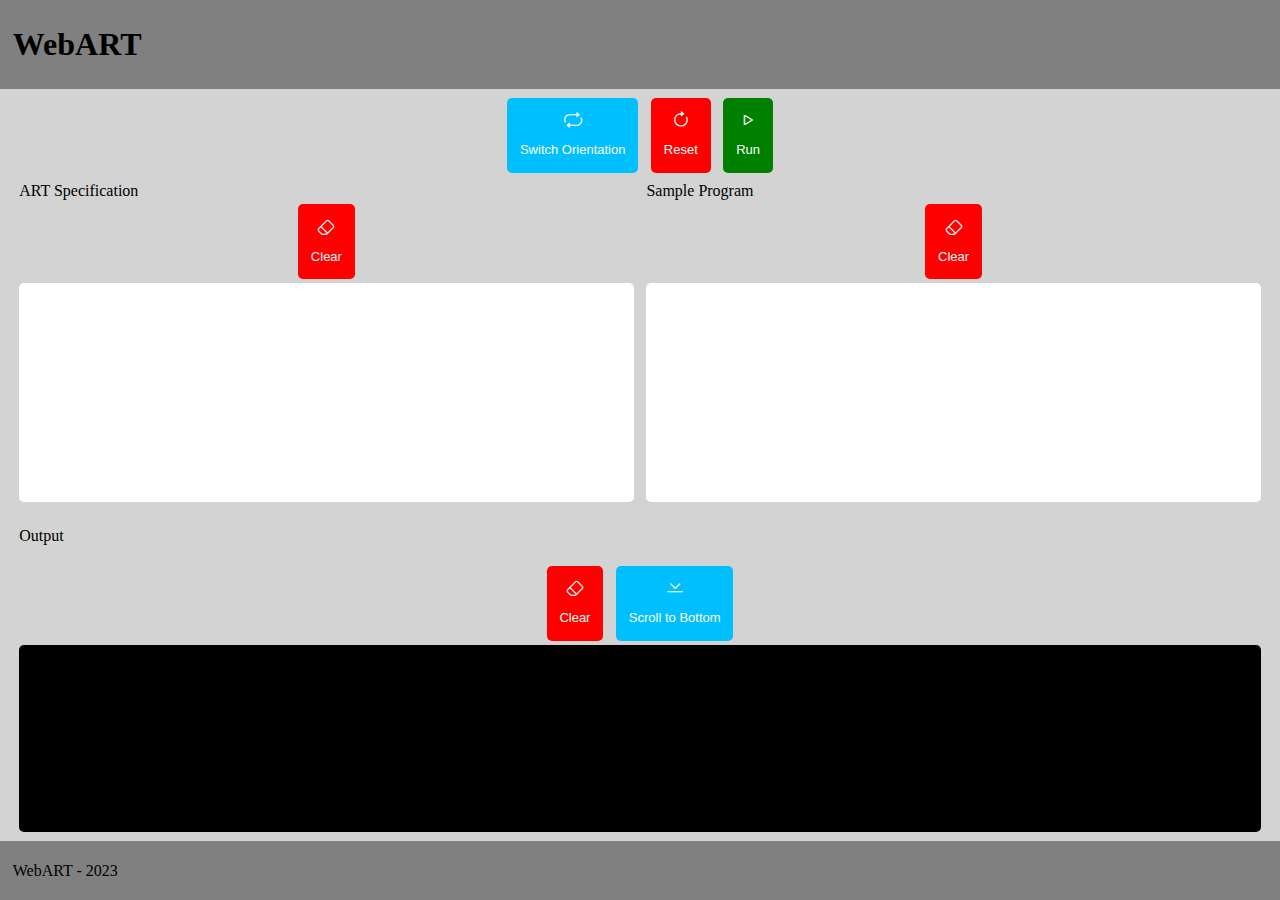
==== src/main/resources/static_resources/index.html @ a3686bf2 "Updated toolbar button styles with text" ====
<html>

    <head>

        <link rel="stylesheet" href="styles/main.css">
        <link rel="stylesheet" href="styles/ide.css">
        <link rel="stylesheet" href="styles/editor.css">
        <link rel="stylesheet" href="styles/output.css">
        <link rel="stylesheet" href="styles/toolbar.css">
        <link rel="stylesheet" href="styles/button.css">

        <script src="scripts/debugger.js"></script>
        <script src="scripts/cookies.js"></script>
        <script src="scripts/apiRequest.js"></script>


        <script src="scripts/ide/ide.js"></script>
        <script src="scripts/ide/editorGrid.js"></script>

        <script src="scripts/output/output.js"></script>

        <link rel="stylesheet" href="styles/editorInput.css" />
        <script src="scripts/editor/editorInput.js"></script>
        <script src="scripts/editor/syntaxHighlighter.js"></script>

        <link rel="stylesheet" href="https://cdn.jsdelivr.net/npm/bootstrap-icons@1.10.5/font/bootstrap-icons.css">

    </head>

    <body onload="IDE.initalise()">

        <header>
            <h1>WebART</h1>
        </header>

        <main>

            <div class="toolbar">
                <button class="button" title="Switch Orientation" onclick="IDE.switchOrientation()" style="background-color: deepskyblue; color: white;">
                    <i class="bi bi-repeat"></i>
                    <p>Switch Orientation</p>
                </button>


                <button class="button" title="Reset" onclick="IDE.reset()" style="background-color: red; color: white;">
                    <i class="bi bi-arrow-clockwise"></i>
                    <p>Reset</p>
                </button>

                <button class="button" title="Run" onclick="IDE.run()" style="background-color: green; color: white;">
                    <i class="bi bi-play"></i>
                    <p>Run</p>
                </button>

            </div>

            <div class="editor-grid vertical-output" id="editor-grid">

                <!-- ART Specification Editor-->
                <div class="editor" id="art-editor">
                    <p>ART Specification</p>
                    
                    <div class="toolbar">

                        <button class="button" title="Clear" onclick="EditorInput.reset('art-highlighted-editor');" style="background-color: red; color: white;">
                            <i class="bi bi-eraser"></i>
                            <p>Clear</p>
                        </button>

                    </div>

                    <!-- Syntax highlighted code editor -->
                    <div id="art-highlighted-editor" class="editor-container">
                        <textarea id="input" spellcheck="false" oninput="EditorInput.update(this); EditorInput.scroll(this);" onscroll="EditorInput.scroll(this);" onkeydown="EditorInput.tabHandler(this, event);"></textarea>
                        <code id="highlighted"></code>
                    </div>

                </div>

                <!-- Sample Program Editor -->
                <div class="editor" id="str-editor">
                    <p>Sample Program</p>
                    
                    <div class="toolbar">
                        
                        <button class="button" title="Clear" onclick="EditorInput.reset('str-highlighted-editor');" style="background-color: red; color: white;">
                            <i class="bi bi-eraser"></i>
                            <p>Clear</p>
                        </button>
                        
                    </div>

                    <!-- Syntax highlighted code editor -->
                    <div id="str-highlighted-editor" class="editor-container">
                        <textarea id="input" spellcheck="false" oninput="EditorInput.update(this); EditorInput.scroll(this);" onscroll="EditorInput.scroll(this);" onkeydown="EditorInput.tabHandler(this, event);"></textarea>
                        <code id="highlighted"></code>
                    </div>

                </div>

                <!-- Output Console -->
                <div id="output-container">
                    <p>Output</p>

                    <div class="toolbar">
                        
                        <button class="button" title="Clear" onclick="Output.clear('output');" style="background-color: red; color: white;">
                            <i class="bi bi-eraser"></i>
                            <p>Clear</p>
                        </button>

                        <button class="button" title="Scroll to Bottom" onclick="Output.scrollToBottom('output');" style="background-color: deepskyblue; color: white;">
                            <i class="bi bi-chevron-bar-down"></i>
                            <p>Scroll to Bottom</p>
                        </button>

                    </div>

                    <div id="output" class="output">
                        <code id="content"></code>
                    </div>

                </div>

            </div>

        </main>

        <footer>

            <p>WebART - 2023</p>

        </footer>


    </body>

</html>
---- src/main/resources/static_resources/styles/main.css ----
* {
    -webkit-box-sizing: border-box; /* Safari/Chrome, other WebKit */
    -moz-box-sizing: border-box;    /* Firefox, other Gecko */
    box-sizing: border-box;         /* Opera/IE 8+ */
}
---- src/main/resources/static_resources/styles/ide.css ----
html {
    height: 100%;
}

body {
    min-height: 100%;
    display: flex;
    flex-direction: column;
    justify-content: center;
    padding: 0;
    margin: 0;
    overflow: hidden;
    background-color: lightgray;
}

header,
main,
footer {
    padding: 0.5vh 1vw;
    margin: 0;
}

header,
footer {
    background-color: grey;
}

main {
    flex: 1;
    display: flex;
    flex-direction: column;
    justify-content: center;
}


.editor-grid {
    flex: 1;
    display: grid;
    grid-template-columns: repeat(2, 50%);
    grid-template-rows: repeat(2, 50%);
}

.editor-grid > * {
    padding: 0.5vh 0.5vw;
}

.editor-grid > #output-container {
    display: flex;
    flex-direction: column;
    justify-content: center;
}

.editor-grid.horizontal-output > #output-container {
    grid-column: 1 / 3;
    grid-row: 2 / 3;
}

.editor-grid.vertical-output > #output-container {
    grid-column: 2 / 3;
    grid-row: 1 / 3;
}
---- src/main/resources/static_resources/styles/editor.css ----
.editor {
    flex: 1;
    display: flex;
    flex-direction: column; 
    background-color: inherit;
}

.editor > p,
.editor > div
.editor > .editor-container
{
    padding: 0px;
    margin: 0px;
}
---- src/main/resources/static_resources/styles/output.css ----
.output {
    flex: 1;
    background-color: black;
    color: white;
    white-space: pre;
    overflow: scroll;
    position: relative;
    border-radius: 5px;
}

.output > #content {
    position: absolute;
    top: 0px;
    bottom: 0px;
    left: 0px;
    right: 0px;

    padding: 0.5vh 0.5vw;
    font-size: 12px;
}
---- src/main/resources/static_resources/styles/toolbar.css ----
.toolbar {

    display: flex;
    flex-direction: row;
    justify-content: center;
    padding: 0.5vh 0.5vw;
    gap: 1vw;

}
---- src/main/resources/static_resources/styles/button.css ----
.button {
    border: none;
    border-radius: 5px;
    margin: 0;
    padding: 1.5vh 1vw 0.25vh; /* top, left/right, bottom */
    text-align: center;
    text-decoration: none;
    display: flex;
    flex-direction: column;
    justify-content: center;
    align-items: center;
    
}

.button > i {
    display: block;
    font-size: large;
}

.button > p {
    font-size: small;
}
---- src/main/resources/static_resources/styles/editorInput.css ----
.editor-container {
    flex: 1;
    position: relative;
}


.editor-container > * {
    /* Positioning */
    position: absolute;
    top: 0;
    bottom: 0;
    left: 0;
    right: 0;
    /* Size */
    width: 100%;
    height: 100%;
    resize: none;
    overflow: scroll;
    padding: 0.5vh 0.5vw;
    /* Colour and border */
    background-color: white;
    border: none;
    border-radius: 5px;
    /* Font */
    font-family: monospace;
    font-size: 12px;
    tab-size: 2;
    white-space: pre;
}


.editor-container > code {
    z-index: 0;
}

.editor-container > textarea {
    z-index: 1;
    color: transparent;
    background: transparent;
    caret-color: blue;
}
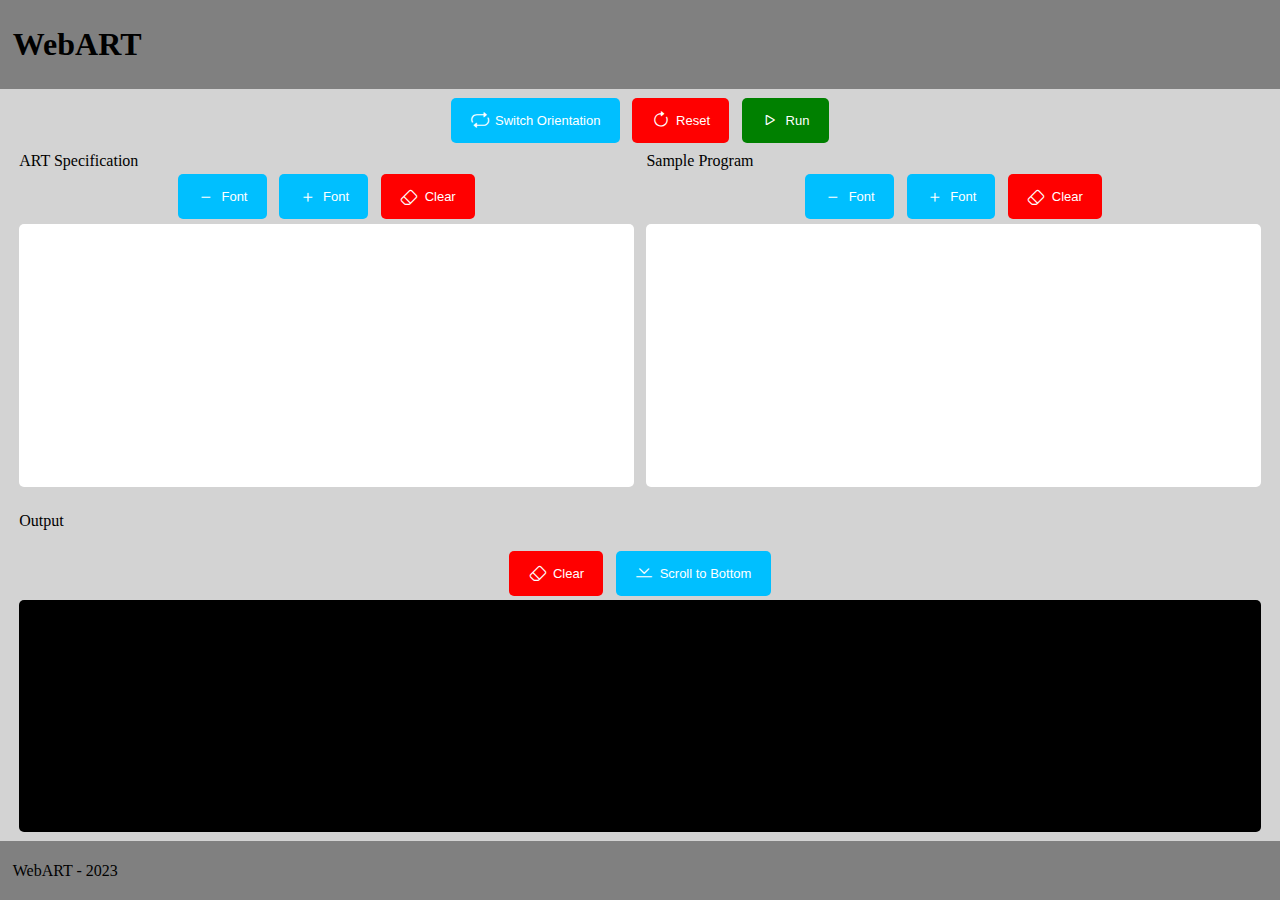
==== commit 77b9f91f: "The font size of the editors can now be changed" ====
--- a/src/main/resources/static_resources/index.html
+++ b/src/main/resources/static_resources/index.html
@@ -23,7 +23,7 @@
         <script src="scripts/editor/editorInput.js"></script>
         <script src="scripts/editor/syntaxHighlighter.js"></script>
 
-        <link rel="stylesheet" href="https://cdn.jsdelivr.net/npm/bootstrap-icons@1.10.5/font/bootstrap-icons.css">
+        <link rel="stylesheet" href="icons/bootstrap-icons.css">
 
     </head>
 
@@ -62,6 +62,16 @@
                     
                     <div class="toolbar">
 
+                        <button class="button" title="Font" onclick="EditorInput.decreaseFontSize('art-highlighted-editor');" style="background-color: deepskyblue; color: white;">
+                            <i class="bi bi-dash"></i>
+                            <p>Font</p>
+                        </button>
+
+                        <button class="button" title="Font" onclick="EditorInput.increaseFontSize('art-highlighted-editor');" style="background-color: deepskyblue; color: white;">
+                            <i class="bi bi-plus"></i>
+                            <p>Font</p>
+                        </button>
+
                         <button class="button" title="Clear" onclick="EditorInput.reset('art-highlighted-editor');" style="background-color: red; color: white;">
                             <i class="bi bi-eraser"></i>
                             <p>Clear</p>
@@ -82,6 +92,16 @@
                     <p>Sample Program</p>
                     
                     <div class="toolbar">
+
+                        <button class="button" title="Font" onclick="EditorInput.decreaseFontSize('str-highlighted-editor');" style="background-color: deepskyblue; color: white;">
+                            <i class="bi bi-dash"></i>
+                            <p>Font</p>
+                        </button>
+
+                        <button class="button" title="Font" onclick="EditorInput.increaseFontSize('str-highlighted-editor');" style="background-color: deepskyblue; color: white;">
+                            <i class="bi bi-plus"></i>
+                            <p>Font</p>
+                        </button>
                         
                         <button class="button" title="Clear" onclick="EditorInput.reset('str-highlighted-editor');" style="background-color: red; color: white;">
                             <i class="bi bi-eraser"></i>
--- a/src/main/resources/static_resources/styles/button.css
+++ b/src/main/resources/static_resources/styles/button.css
@@ -3,14 +3,28 @@
     border: none;
     border-radius: 5px;
     margin: 0;
-    padding: 1.5vh 1vw 0.25vh; /* top, left/right, bottom */
+    padding: 1.5vh 1.5vw;
     text-align: center;
     text-decoration: none;
     display: flex;
-    flex-direction: column;
+    flex-direction: row;
     justify-content: center;
     align-items: center;
-    
+    gap: 0.5vw;
+    opacity: 1;
+    transition-property: opacity gap;
+    transition-duration: 0.25s;
+    transition-timing-function: ease-in-out;
+}
+
+.button:hover {
+    opacity: 0.75;
+    gap: 0.75vw;
+}
+
+.button > * {
+    margin: 0;
+    padding: 0;
 }
 
 .button > i {
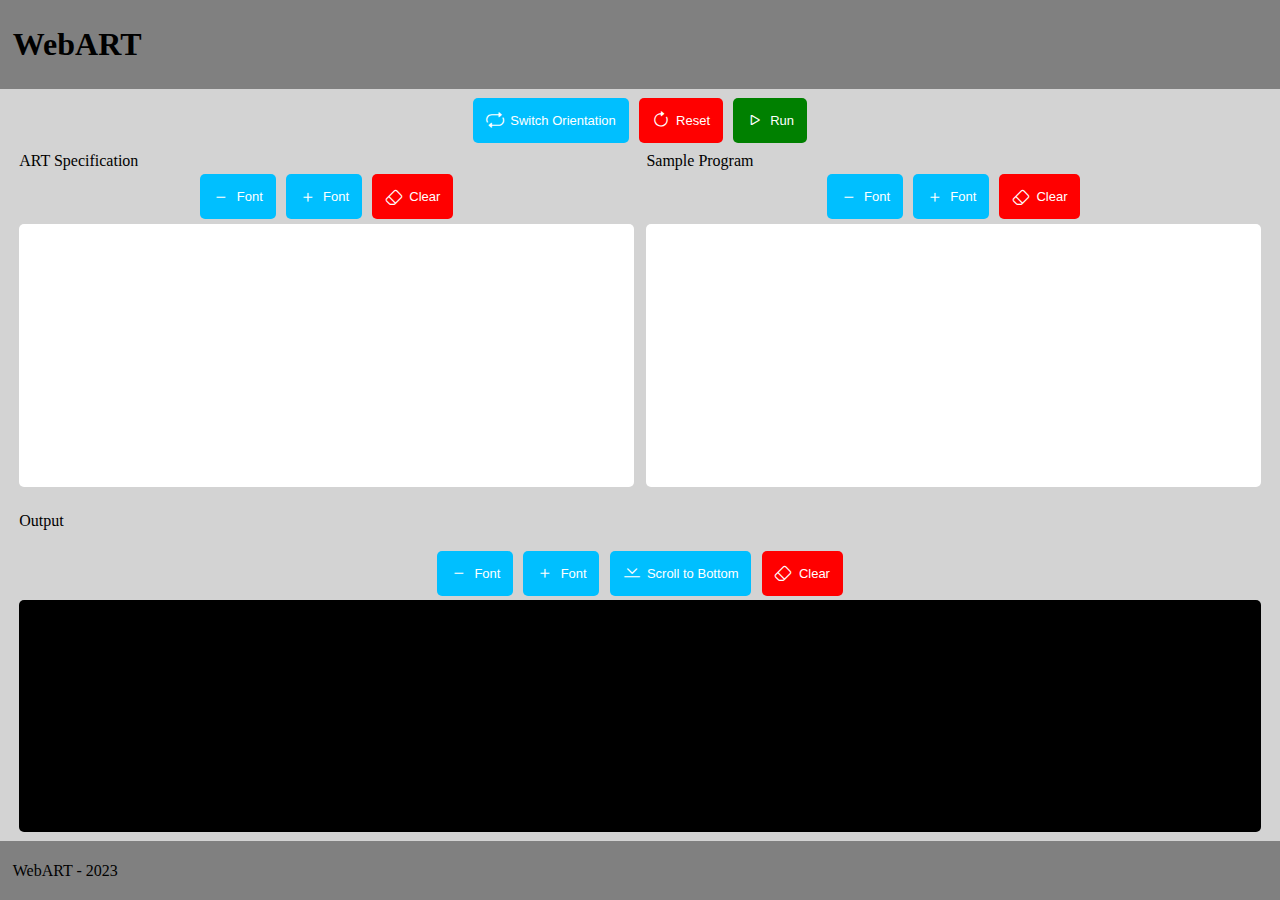
==== commit f4d5ad2f: "The font size of the console output can now be changed" ====
--- a/src/main/resources/static_resources/index.html
+++ b/src/main/resources/static_resources/index.html
@@ -124,14 +124,24 @@
 
                     <div class="toolbar">
                         
-                        <button class="button" title="Clear" onclick="Output.clear('output');" style="background-color: red; color: white;">
-                            <i class="bi bi-eraser"></i>
-                            <p>Clear</p>
+                        <button class="button" title="Font" onclick="Output.decreaseFontSize('output');" style="background-color: deepskyblue; color: white;">
+                            <i class="bi bi-dash"></i>
+                            <p>Font</p>
+                        </button>
+
+                        <button class="button" title="Font" onclick="Output.increaseFontSize('output');" style="background-color: deepskyblue; color: white;">
+                            <i class="bi bi-plus"></i>
+                            <p>Font</p>
                         </button>
 
                         <button class="button" title="Scroll to Bottom" onclick="Output.scrollToBottom('output');" style="background-color: deepskyblue; color: white;">
                             <i class="bi bi-chevron-bar-down"></i>
                             <p>Scroll to Bottom</p>
+                        </button>
+
+                        <button class="button" title="Clear" onclick="Output.clear('output');" style="background-color: red; color: white;">
+                            <i class="bi bi-eraser"></i>
+                            <p>Clear</p>
                         </button>
 
                     </div>
--- a/src/main/resources/static_resources/styles/toolbar.css
+++ b/src/main/resources/static_resources/styles/toolbar.css
@@ -6,6 +6,6 @@
     flex-direction: row;
     justify-content: center;
     padding: 0.5vh 0.5vw;
-    gap: 1vw;
+    gap: 0.8vw;
 
 }--- a/src/main/resources/static_resources/styles/button.css
+++ b/src/main/resources/static_resources/styles/button.css
@@ -3,7 +3,7 @@
     border: none;
     border-radius: 5px;
     margin: 0;
-    padding: 1.5vh 1.5vw;
+    padding: 1.5vh 1vw;
     text-align: center;
     text-decoration: none;
     display: flex;
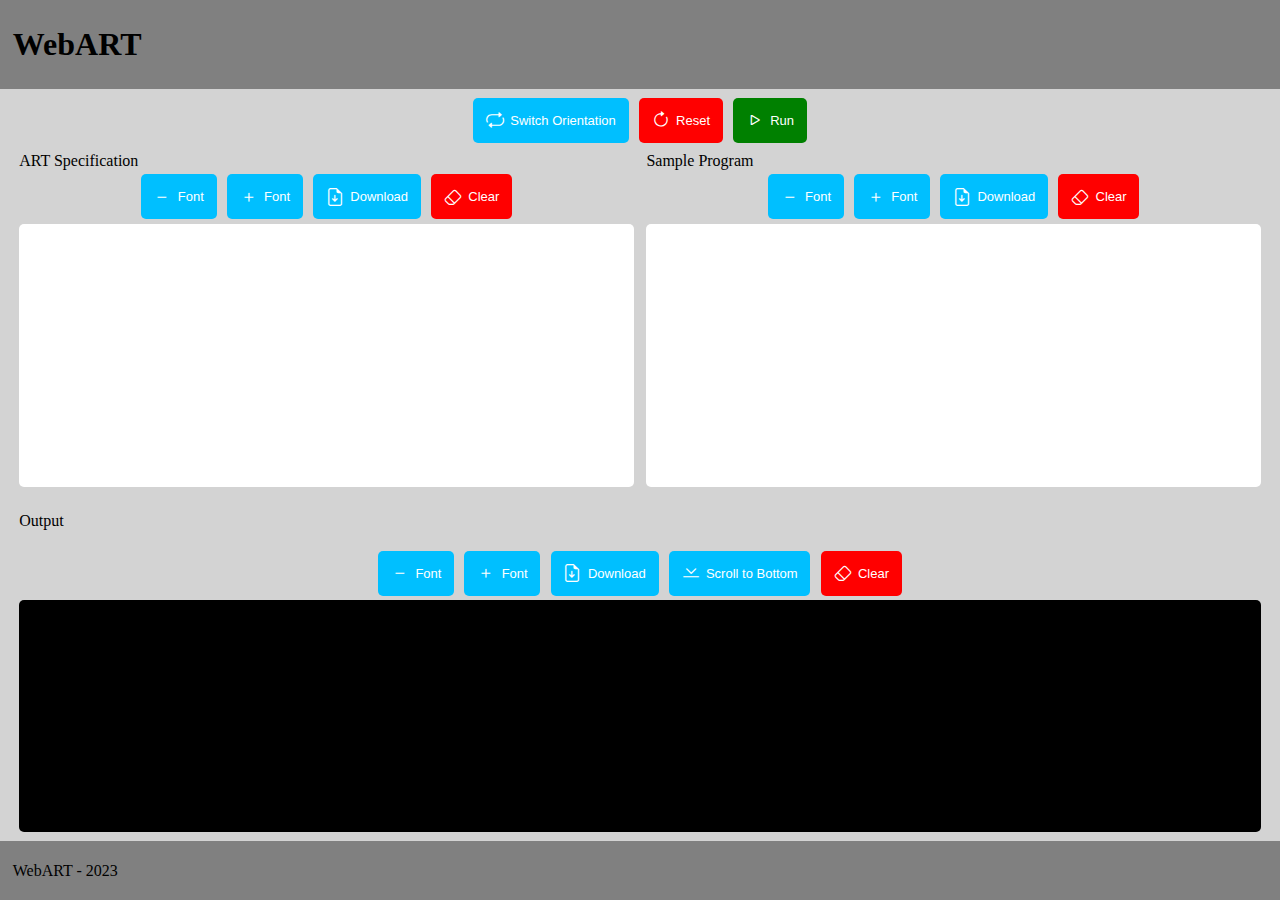
==== commit e75bb30e: "The content of the editors and the output can now be downloaded" ====
--- a/src/main/resources/static_resources/index.html
+++ b/src/main/resources/static_resources/index.html
@@ -72,6 +72,11 @@
                             <p>Font</p>
                         </button>
 
+                        <button class="button" title="Download" onclick="EditorInput.download('art-highlighted-editor', 'specification.art');" style="background-color: deepskyblue; color: white;">
+                            <i class="bi bi-file-earmark-arrow-down"></i>
+                            <p>Download</p>
+                        </button>
+
                         <button class="button" title="Clear" onclick="EditorInput.reset('art-highlighted-editor');" style="background-color: red; color: white;">
                             <i class="bi bi-eraser"></i>
                             <p>Clear</p>
@@ -101,6 +106,11 @@
                         <button class="button" title="Font" onclick="EditorInput.increaseFontSize('str-highlighted-editor');" style="background-color: deepskyblue; color: white;">
                             <i class="bi bi-plus"></i>
                             <p>Font</p>
+                        </button>
+
+                        <button class="button" title="Download" onclick="EditorInput.download('str-highlighted-editor', 'program.str');" style="background-color: deepskyblue; color: white;">
+                            <i class="bi bi-file-earmark-arrow-down"></i>
+                            <p>Download</p>
                         </button>
                         
                         <button class="button" title="Clear" onclick="EditorInput.reset('str-highlighted-editor');" style="background-color: red; color: white;">
@@ -132,6 +142,11 @@
                         <button class="button" title="Font" onclick="Output.increaseFontSize('output');" style="background-color: deepskyblue; color: white;">
                             <i class="bi bi-plus"></i>
                             <p>Font</p>
+                        </button>
+
+                        <button class="button" title="Download" onclick="Output.download('output');" style="background-color: deepskyblue; color: white;">
+                            <i class="bi bi-file-earmark-arrow-down"></i>
+                            <p>Download</p>
                         </button>
 
                         <button class="button" title="Scroll to Bottom" onclick="Output.scrollToBottom('output');" style="background-color: deepskyblue; color: white;">
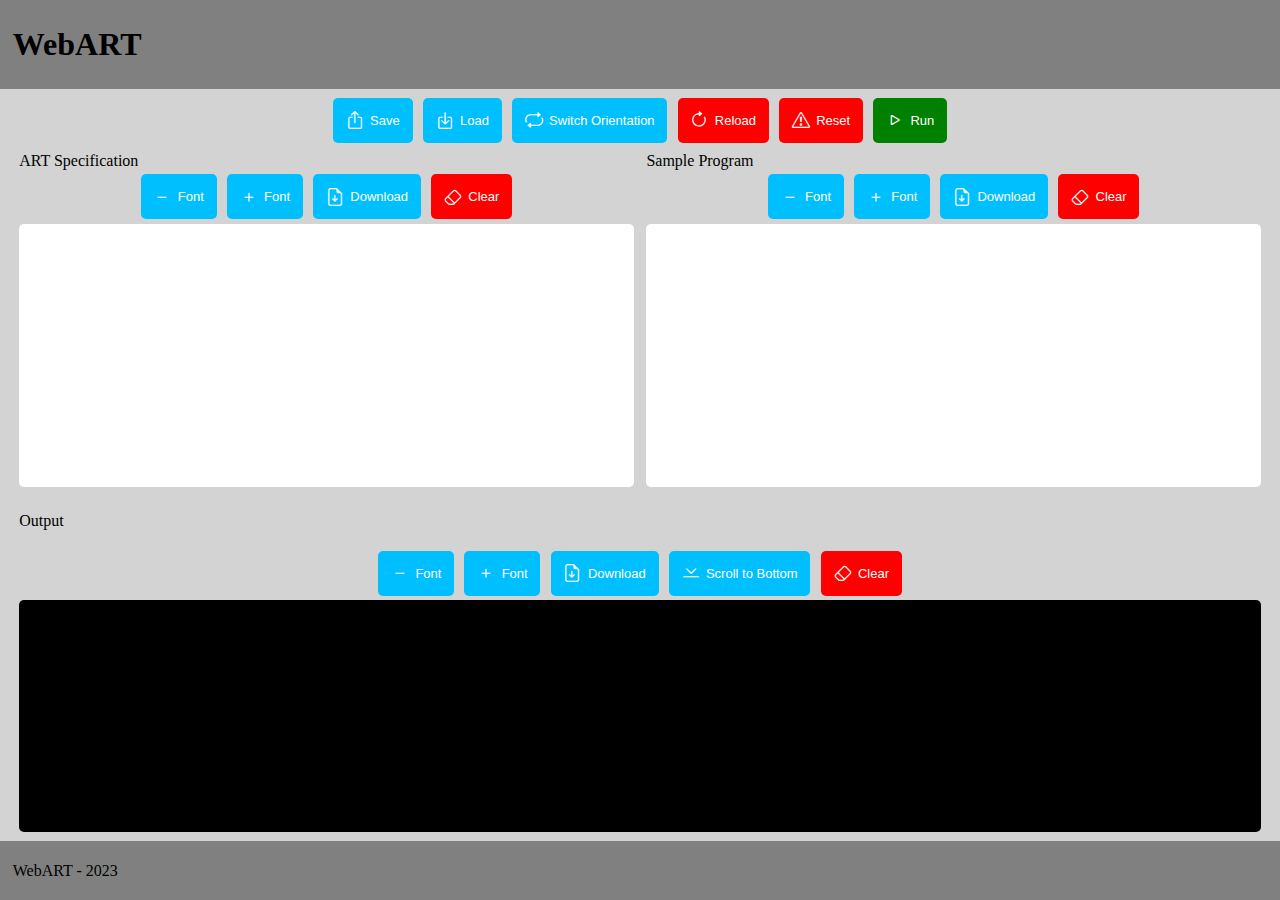
==== commit 76ac2258: "The editor content can now be saved to and loaded from cookies" ====
--- a/src/main/resources/static_resources/index.html
+++ b/src/main/resources/static_resources/index.html
@@ -36,14 +36,31 @@
         <main>
 
             <div class="toolbar">
+
+                <button class="button" title="Save" onclick="IDE.save()" style="background-color: deepskyblue; color: white;">
+                    <i class="bi bi-box-arrow-up"></i>
+                    <p>Save</p>
+                </button>
+
+                <button class="button" title="Load" onclick="IDE.load()" style="background-color: deepskyblue; color: white;">
+                    <i class="bi bi-box-arrow-in-down"></i>
+                    <p>Load</p>
+                </button>
+
+
                 <button class="button" title="Switch Orientation" onclick="IDE.switchOrientation()" style="background-color: deepskyblue; color: white;">
                     <i class="bi bi-repeat"></i>
                     <p>Switch Orientation</p>
                 </button>
 
 
+                <button class="button" title="Reload" onclick="IDE.reload()" style="background-color: red; color: white;">
+                    <i class="bi bi-arrow-clockwise"></i>
+                    <p>Reload</p>
+                </button>
+
                 <button class="button" title="Reset" onclick="IDE.reset()" style="background-color: red; color: white;">
-                    <i class="bi bi-arrow-clockwise"></i>
+                    <i class="bi bi-exclamation-triangle"></i>
                     <p>Reset</p>
                 </button>
 
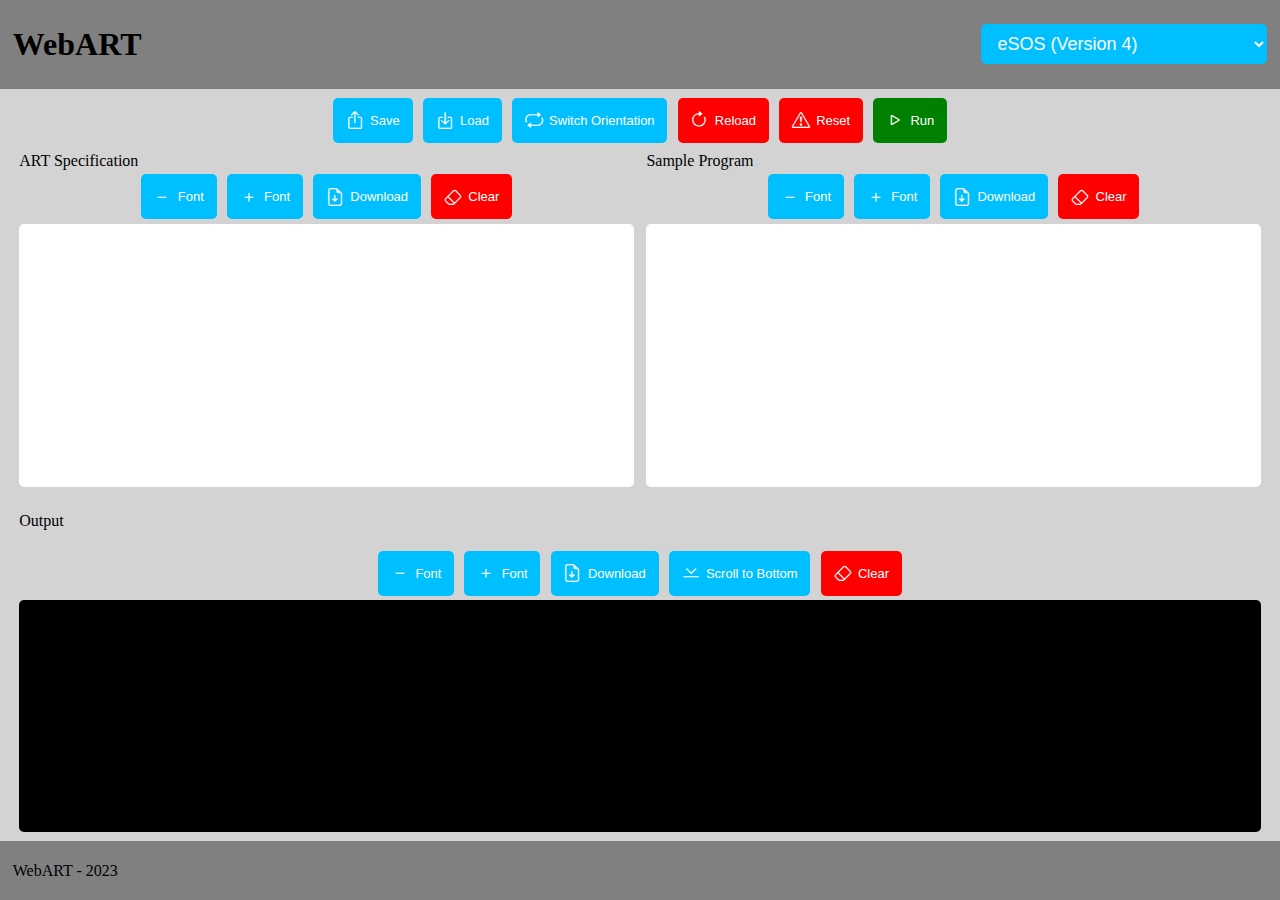
==== commit a7d12238: "eSOS rules and Attribute Grammars can now be run" ====
--- a/src/main/resources/static_resources/index.html
+++ b/src/main/resources/static_resources/index.html
@@ -8,6 +8,7 @@
         <link rel="stylesheet" href="styles/output.css">
         <link rel="stylesheet" href="styles/toolbar.css">
         <link rel="stylesheet" href="styles/button.css">
+        <link rel="stylesheet" href="styles/dropdown.css">
 
         <script src="scripts/debugger.js"></script>
         <script src="scripts/cookies.js"></script>
@@ -31,6 +32,11 @@
 
         <header>
             <h1>WebART</h1>
+
+            <select class="dropdown" id="art-version-selector" style="background-color: deepskyblue; color: white;">
+                <option value="4">eSOS (Version 4)</option>
+                <option value="3">Attribute Grammar (Version 3)</option>
+            </select>
         </header>
 
         <main>
@@ -89,7 +95,7 @@
                             <p>Font</p>
                         </button>
 
-                        <button class="button" title="Download" onclick="EditorInput.download('art-highlighted-editor', 'specification.art');" style="background-color: deepskyblue; color: white;">
+                        <button class="button" title="Download" onclick="IDE.downloadARTSpec()" style="background-color: deepskyblue; color: white;">
                             <i class="bi bi-file-earmark-arrow-down"></i>
                             <p>Download</p>
                         </button>
@@ -125,7 +131,7 @@
                             <p>Font</p>
                         </button>
 
-                        <button class="button" title="Download" onclick="EditorInput.download('str-highlighted-editor', 'program.str');" style="background-color: deepskyblue; color: white;">
+                        <button class="button" title="Download" onclick="IDE.downloadSampleProgram()" style="background-color: deepskyblue; color: white;">
                             <i class="bi bi-file-earmark-arrow-down"></i>
                             <p>Download</p>
                         </button>
@@ -161,7 +167,7 @@
                             <p>Font</p>
                         </button>
 
-                        <button class="button" title="Download" onclick="Output.download('output');" style="background-color: deepskyblue; color: white;">
+                        <button class="button" title="Download" onclick="IDE.downloadOutput()" style="background-color: deepskyblue; color: white;">
                             <i class="bi bi-file-earmark-arrow-down"></i>
                             <p>Download</p>
                         </button>
--- a/src/main/resources/static_resources/styles/ide.css
+++ b/src/main/resources/static_resources/styles/ide.css
@@ -22,6 +22,10 @@
 
 header,
 footer {
+    display: flex;
+    flex-direction: row;
+    justify-content: space-between;
+    align-items: center;
     background-color: grey;
 }
 
--- a/src/main/resources/static_resources/styles/dropdown.css
+++ b/src/main/resources/static_resources/styles/dropdown.css
@@ -0,0 +1,9 @@
+
+
+.dropdown {
+    outline: 0;
+    padding: 1vh 1vw;
+    font-size: large;
+    border: 0px solid white;
+    border-radius: 5px;
+}
